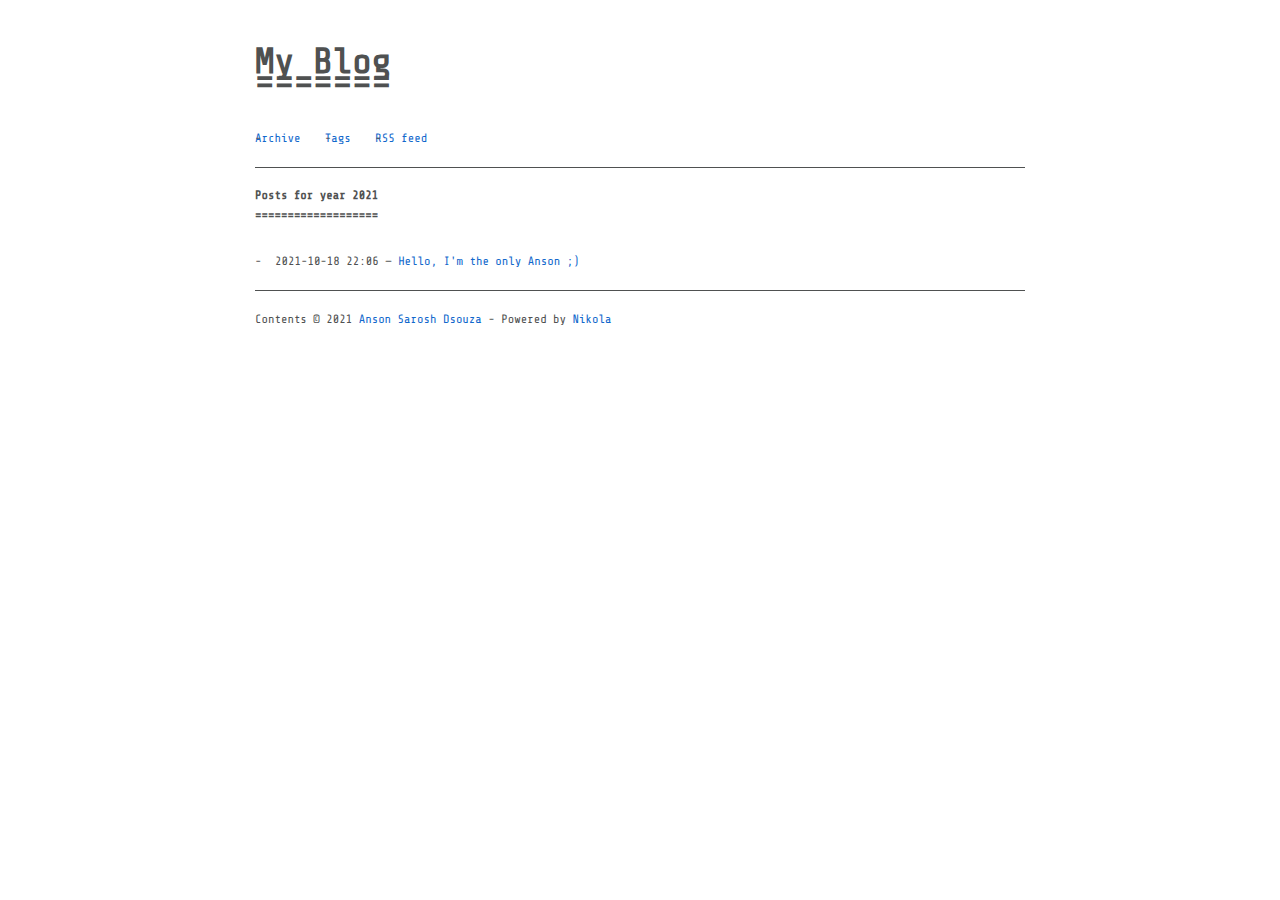
==== 2021/index.html @ a4eeb804 "Nikola auto commit." ====
<!DOCTYPE html>
<html prefix="" lang="en">
<head>
<meta charset="utf-8">
<meta name="description" content="My online space">
<meta name="viewport" content="width=device-width">
<title>Posts for year 2021 | My Blog</title>
<link href="../assets/css/rst.css" rel="stylesheet" type="text/css">
<link href="../assets/css/code.css" rel="stylesheet" type="text/css">
<link href="../assets/css/hack.css" rel="stylesheet" type="text/css">
<link href="../assets/css/theme.css" rel="stylesheet" type="text/css">
<link href="https://fonts.googleapis.com/css?family=Share+Tech+Mono" rel="stylesheet">
<meta name="theme-color" content="#5670d4">
<meta name="generator" content="Nikola (getnikola.com)">
<link rel="alternate" type="application/rss+xml" title="RSS" href="../rss.xml">
<link rel="canonical" href="https://theonlyanson.github.io/2021/">
<!--[if lt IE 9]><script src="../assets/js/html5.js"></script><![endif]-->
</head>
<body class="hack">

<a href="#content" class="sr-only sr-only-focusable">Skip to main content</a>
    <div id="container">
         
    <header id="header"><h1 id="brand"><a href="../" title="My Blog" rel="home">

        <span id="blog-title">My Blog</span>
    </a></h1>

        

        
    <nav id="menu"><ul>
<li><a href="../archive.html">Archive</a></li>
                <li><a href="../categories/">Tags</a></li>
                <li><a href="../rss.xml">RSS feed</a></li>

    

    
    
    </ul></nav></header><main id="content"><article class="listpage"><header><h1>Posts for year 2021</h1>
    </header><ul class="postlist">
<li>
<time class="listdate" datetime="2021-10-18T22:06:48+05:30" title="2021-10-18 22:06">2021-10-18 22:06</time><a href="../posts/hello-im-the-only-anson/" class="listtitle">Hello, I'm the only Anson ;)</a>
</li>
    </ul></article></main><footer id="footer"><p>Contents © 2021         <a href="mailto:spydr2202@gmail.com">Anson Sarosh Dsouza</a> - Powered by         <a href="https://getnikola.com" rel="nofollow">Nikola</a>         </p>
            
        </footer>
</div>
    
    

    
    
    
</body>
</html>
---- assets/css/rst.css ----
@import url("rst_base.css");
@import url("nikola_rst.css");
---- assets/css/code.css ----
/* code.css file generated by Nikola */
pre { line-height: 125%; }
td.linenos .normal { color: inherit; background-color: transparent; padding-left: 5px; padding-right: 5px; }
span.linenos { color: inherit; background-color: transparent; padding-left: 5px; padding-right: 5px; }
td.linenos .special { color: #000000; background-color: #ffffc0; padding-left: 5px; padding-right: 5px; }
span.linenos.special { color: #000000; background-color: #ffffc0; padding-left: 5px; padding-right: 5px; }
pre.code .hll, .code .codetable .hll, .highlight pre .hll { background-color: #ffffcc }
pre.code , .code .codetable , .highlight pre { background: #f8f8f8; }
pre.code .c, .code .codetable .c, .highlight pre .c { color: #408080; font-style: italic } /* Comment */
pre.code .err, .code .codetable .err, .highlight pre .err { border: 1px solid #FF0000 } /* Error */
pre.code .k, .code .codetable .k, .highlight pre .k { color: #008000; font-weight: bold } /* Keyword */
pre.code .o, .code .codetable .o, .highlight pre .o { color: #666666 } /* Operator */
pre.code .ch, .code .codetable .ch, .highlight pre .ch { color: #408080; font-style: italic } /* Comment.Hashbang */
pre.code .cm, .code .codetable .cm, .highlight pre .cm { color: #408080; font-style: italic } /* Comment.Multiline */
pre.code .cp, .code .codetable .cp, .highlight pre .cp { color: #BC7A00 } /* Comment.Preproc */
pre.code .cpf, .code .codetable .cpf, .highlight pre .cpf { color: #408080; font-style: italic } /* Comment.PreprocFile */
pre.code .c1, .code .codetable .c1, .highlight pre .c1 { color: #408080; font-style: italic } /* Comment.Single */
pre.code .cs, .code .codetable .cs, .highlight pre .cs { color: #408080; font-style: italic } /* Comment.Special */
pre.code .gd, .code .codetable .gd, .highlight pre .gd { color: #A00000 } /* Generic.Deleted */
pre.code .ge, .code .codetable .ge, .highlight pre .ge { font-style: italic } /* Generic.Emph */
pre.code .gr, .code .codetable .gr, .highlight pre .gr { color: #FF0000 } /* Generic.Error */
pre.code .gh, .code .codetable .gh, .highlight pre .gh { color: #000080; font-weight: bold } /* Generic.Heading */
pre.code .gi, .code .codetable .gi, .highlight pre .gi { color: #00A000 } /* Generic.Inserted */
pre.code .go, .code .codetable .go, .highlight pre .go { color: #888888 } /* Generic.Output */
pre.code .gp, .code .codetable .gp, .highlight pre .gp { color: #000080; font-weight: bold } /* Generic.Prompt */
pre.code .gs, .code .codetable .gs, .highlight pre .gs { font-weight: bold } /* Generic.Strong */
pre.code .gu, .code .codetable .gu, .highlight pre .gu { color: #800080; font-weight: bold } /* Generic.Subheading */
pre.code .gt, .code .codetable .gt, .highlight pre .gt { color: #0044DD } /* Generic.Traceback */
pre.code .kc, .code .codetable .kc, .highlight pre .kc { color: #008000; font-weight: bold } /* Keyword.Constant */
pre.code .kd, .code .codetable .kd, .highlight pre .kd { color: #008000; font-weight: bold } /* Keyword.Declaration */
pre.code .kn, .code .codetable .kn, .highlight pre .kn { color: #008000; font-weight: bold } /* Keyword.Namespace */
pre.code .kp, .code .codetable .kp, .highlight pre .kp { color: #008000 } /* Keyword.Pseudo */
pre.code .kr, .code .codetable .kr, .highlight pre .kr { color: #008000; font-weight: bold } /* Keyword.Reserved */
pre.code .kt, .code .codetable .kt, .highlight pre .kt { color: #B00040 } /* Keyword.Type */
pre.code .m, .code .codetable .m, .highlight pre .m { color: #666666 } /* Literal.Number */
pre.code .s, .code .codetable .s, .highlight pre .s { color: #BA2121 } /* Literal.String */
pre.code .na, .code .codetable .na, .highlight pre .na { color: #7D9029 } /* Name.Attribute */
pre.code .nb, .code .codetable .nb, .highlight pre .nb { color: #008000 } /* Name.Builtin */
pre.code .nc, .code .codetable .nc, .highlight pre .nc { color: #0000FF; font-weight: bold } /* Name.Class */
pre.code .no, .code .codetable .no, .highlight pre .no { color: #880000 } /* Name.Constant */
pre.code .nd, .code .codetable .nd, .highlight pre .nd { color: #AA22FF } /* Name.Decorator */
pre.code .ni, .code .codetable .ni, .highlight pre .ni { color: #999999; font-weight: bold } /* Name.Entity */
pre.code .ne, .code .codetable .ne, .highlight pre .ne { color: #D2413A; font-weight: bold } /* Name.Exception */
pre.code .nf, .code .codetable .nf, .highlight pre .nf { color: #0000FF } /* Name.Function */
pre.code .nl, .code .codetable .nl, .highlight pre .nl { color: #A0A000 } /* Name.Label */
pre.code .nn, .code .codetable .nn, .highlight pre .nn { color: #0000FF; font-weight: bold } /* Name.Namespace */
pre.code .nt, .code .codetable .nt, .highlight pre .nt { color: #008000; font-weight: bold } /* Name.Tag */
pre.code .nv, .code .codetable .nv, .highlight pre .nv { color: #19177C } /* Name.Variable */
pre.code .ow, .code .codetable .ow, .highlight pre .ow { color: #AA22FF; font-weight: bold } /* Operator.Word */
pre.code .w, .code .codetable .w, .highlight pre .w { color: #bbbbbb } /* Text.Whitespace */
pre.code .mb, .code .codetable .mb, .highlight pre .mb { color: #666666 } /* Literal.Number.Bin */
pre.code .mf, .code .codetable .mf, .highlight pre .mf { color: #666666 } /* Literal.Number.Float */
pre.code .mh, .code .codetable .mh, .highlight pre .mh { color: #666666 } /* Literal.Number.Hex */
pre.code .mi, .code .codetable .mi, .highlight pre .mi { color: #666666 } /* Literal.Number.Integer */
pre.code .mo, .code .codetable .mo, .highlight pre .mo { color: #666666 } /* Literal.Number.Oct */
pre.code .sa, .code .codetable .sa, .highlight pre .sa { color: #BA2121 } /* Literal.String.Affix */
pre.code .sb, .code .codetable .sb, .highlight pre .sb { color: #BA2121 } /* Literal.String.Backtick */
pre.code .sc, .code .codetable .sc, .highlight pre .sc { color: #BA2121 } /* Literal.String.Char */
pre.code .dl, .code .codetable .dl, .highlight pre .dl { color: #BA2121 } /* Literal.String.Delimiter */
pre.code .sd, .code .codetable .sd, .highlight pre .sd { color: #BA2121; font-style: italic } /* Literal.String.Doc */
pre.code .s2, .code .codetable .s2, .highlight pre .s2 { color: #BA2121 } /* Literal.String.Double */
pre.code .se, .code .codetable .se, .highlight pre .se { color: #BB6622; font-weight: bold } /* Literal.String.Escape */
pre.code .sh, .code .codetable .sh, .highlight pre .sh { color: #BA2121 } /* Literal.String.Heredoc */
pre.code .si, .code .codetable .si, .highlight pre .si { color: #BB6688; font-weight: bold } /* Literal.String.Interpol */
pre.code .sx, .code .codetable .sx, .highlight pre .sx { color: #008000 } /* Literal.String.Other */
pre.code .sr, .code .codetable .sr, .highlight pre .sr { color: #BB6688 } /* Literal.String.Regex */
pre.code .s1, .code .codetable .s1, .highlight pre .s1 { color: #BA2121 } /* Literal.String.Single */
pre.code .ss, .code .codetable .ss, .highlight pre .ss { color: #19177C } /* Literal.String.Symbol */
pre.code .bp, .code .codetable .bp, .highlight pre .bp { color: #008000 } /* Name.Builtin.Pseudo */
pre.code .fm, .code .codetable .fm, .highlight pre .fm { color: #0000FF } /* Name.Function.Magic */
pre.code .vc, .code .codetable .vc, .highlight pre .vc { color: #19177C } /* Name.Variable.Class */
pre.code .vg, .code .codetable .vg, .highlight pre .vg { color: #19177C } /* Name.Variable.Global */
pre.code .vi, .code .codetable .vi, .highlight pre .vi { color: #19177C } /* Name.Variable.Instance */
pre.code .vm, .code .codetable .vm, .highlight pre .vm { color: #19177C } /* Name.Variable.Magic */
pre.code .il, .code .codetable .il, .highlight pre .il { color: #666666 } /* Literal.Number.Integer.Long */
.highlight table, .highlight tr, .highlight td, .code table, .code tr, .code td { border-spacing: 0; border-collapse: separate; padding: 0 }
.highlight pre, .code pre { white-space: pre-wrap; line-height: normal }
.highlighttable td.linenos, .codetable td.linenos { vertical-align: top; padding-left: 10px; padding-right: 10px; user-select: none; -webkit-user-select: none }
.highlighttable td.linenos code:before, .codetable td.linenos code:before { content: attr(data-line-number) }
.highlighttable td.code, .codetable td.code { overflow-wrap: normal; border-collapse: collapse }
.highlighttable td.code code, .codetable td.code code { overflow: unset; border: none; padding: 0; margin: 0; white-space: pre-wrap; line-height: unset; background: none }
.highlight .lineno.nonumber, .code .lineno.nonumber { list-style: none }
table.codetable, table.highlighttable { width: 100%;}
.codetable td.linenos, td.linenos { text-align: right; width: 3.5em; padding-right: 0.5em; background: rgba(127, 127, 127, 0.2) }
.codetable td.code, td.code { padding-left: 0.5em; }
---- assets/css/hack.css ----
html{font-size:12px}*{box-sizing:border-box;text-rendering:geometricPrecision}body{font-size:1rem;line-height:1.5rem;margin:0;font-family:Menlo,Monaco,Lucida Console,Liberation Mono,DejaVu Sans Mono,Bitstream Vera Sans Mono,Courier New,monospace,serif;word-wrap:break-word}h1,h2,h3,h4,h5,h6{line-height:1.3em}fieldset{border:none;padding:0;margin:0}pre{padding:2rem;margin:1.75rem 0;background-color:#fff;border:1px solid #ccc;overflow:auto}code[class*=language-],pre[class*=language-],pre code{font-weight:100;text-shadow:none;margin:1.75rem 0}a{cursor:pointer;color:#ff2e88;text-decoration:none;border-bottom:1px solid #ff2e88}a:hover{background-color:#ff2e88;color:#fff}.grid{display:-ms-flexbox;display:flex;-ms-flex-wrap:wrap;flex-wrap:wrap}.grid.\-top{-ms-flex-align:start;-ms-grid-row-align:flex-start;align-items:flex-start}.grid.\-middle{-ms-flex-align:center;-ms-grid-row-align:center;align-items:center}.grid.\-bottom{-ms-flex-align:end;-ms-grid-row-align:flex-end;align-items:flex-end}.grid.\-stretch{-ms-flex-align:stretch;-ms-grid-row-align:stretch;align-items:stretch}.grid.\-baseline{-ms-flex-align:baseline;-ms-grid-row-align:baseline;align-items:baseline}.grid.\-left{-ms-flex-pack:start;justify-content:flex-start}.grid.\-center{-ms-flex-pack:center;justify-content:center}.grid.\-right{-ms-flex-pack:end;justify-content:flex-end}.grid.\-between{-ms-flex-pack:justify;justify-content:space-between}.grid.\-around{-ms-flex-pack:distribute;justify-content:space-around}.cell{-ms-flex:1;flex:1;box-sizing:border-box}@media screen and (min-width:768px){.cell.\-1of12{-ms-flex:0 0 8.33333%;flex:0 0 8.33333%}.cell.\-2of12{-ms-flex:0 0 16.66667%;flex:0 0 16.66667%}.cell.\-3of12{-ms-flex:0 0 25%;flex:0 0 25%}.cell.\-4of12{-ms-flex:0 0 33.33333%;flex:0 0 33.33333%}.cell.\-5of12{-ms-flex:0 0 41.66667%;flex:0 0 41.66667%}.cell.\-6of12{-ms-flex:0 0 50%;flex:0 0 50%}.cell.\-7of12{-ms-flex:0 0 58.33333%;flex:0 0 58.33333%}.cell.\-8of12{-ms-flex:0 0 66.66667%;flex:0 0 66.66667%}.cell.\-9of12{-ms-flex:0 0 75%;flex:0 0 75%}.cell.\-10of12{-ms-flex:0 0 83.33333%;flex:0 0 83.33333%}.cell.\-11of12{-ms-flex:0 0 91.66667%;flex:0 0 91.66667%}}@media screen and (max-width:768px){.grid{-ms-flex-direction:column;flex-direction:column}.cell{-ms-flex:0 0 auto;flex:0 0 auto}}.hack,.hack blockquote,.hack code,.hack em,.hack h1,.hack h2,.hack h3,.hack h4,.hack h5,.hack h6,.hack strong{font-size:1rem;font-style:normal;font-family:Menlo,Monaco,Lucida Console,Liberation Mono,DejaVu Sans Mono,Bitstream Vera Sans Mono,Courier New,monospace,serif}.hack blockquote,.hack code,.hack em,.hack strong{line-height:20px}.hack blockquote,.hack code,.hack footer,.hack h1,.hack h2,.hack h3,.hack h4,.hack h5,.hack h6,.hack header,.hack li,.hack ol,.hack p,.hack section,.hack ul{float:none;margin:0;padding:0}.hack blockquote,.hack h1,.hack ol,.hack p,.hack ul{margin-top:20px;margin-bottom:20px}.hack h1{position:relative;display:inline-block;display:table-cell;padding:20px 0 30px;margin:0;overflow:hidden}.hack h1:after{content:"====================================================================================================";position:absolute;bottom:10px;left:0}.hack h1+*{margin-top:0}.hack h2,.hack h3,.hack h4,.hack h5,.hack h6{position:relative;margin-bottom:1.75rem}.hack h2:before,.hack h3:before,.hack h4:before,.hack h5:before,.hack h6:before{display:inline}.hack h2:before{content:"## "}.hack h3:before{content:"### "}.hack h4:before{content:"#### "}.hack h5:before{content:"##### "}.hack h6:before{content:"###### "}.hack li{position:relative;display:block;padding-left:20px}.hack li:after{position:absolute;top:0;left:0}.hack ul>li:after{content:"-"}.hack ol{counter-reset:a}.hack ol>li:after{content:counter(a) ".";counter-increment:a}.hack blockquote{position:relative;padding-left:17px;padding-left:2ch;overflow:hidden}.hack blockquote:after{content:">\A>\A>\A>\A>\A>\A>\A>\A>\A>\A>\A>\A>\A>\A>\A>\A>\A>\A>\A>\A>\A>\A>\A>\A>\A>\A>\A>\A>\A>\A>\A>\A>\A>\A>\A>\A>\A>\A>\A>\A>\A>\A>\A>\A>\A>\A>\A>\A>\A>\A>\A>\A>\A>\A>\A>\A>\A>\A>\A>\A>\A>\A>\A>\A>\A>\A>\A>\A>\A>\A>\A>\A>\A>\A>\A>\A>\A>\A>\A>\A>\A>\A>\A>\A>\A>\A>\A>\A>\A>\A>\A>\A>\A>\A>\A>\A>\A>\A>\A>";white-space:pre;position:absolute;top:0;left:0;line-height:20px}.hack em:after,.hack em:before{content:"*";display:inline}.hack pre code:after,.hack pre code:before{content:''}.hack code{font-weight:700}.hack code:after,.hack code:before{content:"`";display:inline}.hack hr{position:relative;height:20px;overflow:hidden;border:0;margin:20px 0}.hack hr:after{content:"----------------------------------------------------------------------------------------------------";position:absolute;top:0;left:0;line-height:20px;width:100%;word-wrap:break-word}@-moz-document url-prefix(){.hack h1{display:block}}.hack-ones ol>li:after{content:"1."}p{margin:0 0 1.75rem}.container{max-width:70rem}.container,.container-fluid{margin:0 auto;padding:0 1rem}.inner{padding:1rem}.inner2x{padding:2rem}.pull-left{float:left}.pull-right{float:right}.progress-bar{height:8px;opacity:.8;background-color:#ccc;margin-top:12px}.progress-bar.progress-bar-show-percent{margin-top:38px}.progress-bar-filled{background-color:gray;height:100%;transition:width .3s ease;position:relative;width:0}.progress-bar-filled:before{content:'';border:6px solid transparent;border-top-color:gray;position:absolute;top:-12px;right:-6px}.progress-bar-filled:after{color:gray;content:attr(data-filled);display:block;font-size:12px;white-space:nowrap;position:absolute;border:6px solid transparent;top:-38px;right:0;-ms-transform:translateX(50%);transform:translateX(50%)}table{width:100%;border-collapse:collapse;margin:1.75rem 0;color:#778087}table td,table th{vertical-align:top;border:1px solid #ccc;line-height:15px;padding:10px}table thead th{font-size:10px}table tbody td:first-child{font-weight:700;color:#333}.form{width:30rem}.form-group{margin-bottom:1.75rem;overflow:auto}.form-group label{border-bottom:2px solid #ccc;color:#333;width:10rem;display:inline-block;height:38px;line-height:38px;padding:0;float:left;position:relative}.form-group.form-success label{color:#4caf50!important;border-color:#4caf50!important}.form-group.form-warning label{color:#ff9800!important;border-color:#ff9800!important}.form-group.form-error label{color:#f44336!important;border-color:#f44336!important}.form-control{outline:none;border:none;border-bottom:2px solid #ccc;padding:.5rem 0;width:20rem;height:38px;background-color:transparent}.form-control:focus{border-color:#555}.form-group.form-textarea label:after{position:absolute;content:'';width:2px;background-color:#fff;right:-2px;top:0;bottom:0}textarea.form-control{height:auto;resize:none;padding:1rem 0;border-bottom:2px solid #ccc;border-left:2px solid #ccc;padding:.5rem}select.form-control{border-radius:0;background-color:transparent;-webkit-appearance:none;-moz-appearance:none;-ms-appearance:none}.help-block{color:#999;margin-top:.5rem}.form-actions{margin-bottom:1.75rem}.btn{display:-ms-inline-flexbox;display:inline-flex;-ms-flex-align:center;align-items:center;-ms-flex-pack:center;justify-content:center;cursor:pointer;outline:none;padding:.65rem 2rem;font-size:1rem;-webkit-user-select:none;-moz-user-select:none;-ms-user-select:none;user-select:none;position:relative;z-index:1}.btn:active{box-shadow:inset 0 1px 3px rgba(0,0,0,.12)}.btn.btn-ghost{border-color:#757575;color:#757575;background-color:transparent}.btn.btn-ghost:focus,.btn.btn-ghost:hover{border-color:#424242;color:#424242;z-index:2}.btn.btn-ghost:hover{background-color:transparent}.btn-block{width:100%;display:-ms-flexbox;display:flex}.btn-default{color:#fff;background-color:#e0e0e0;border:1px solid #e0e0e0;color:#333}.btn-default:focus:not(.btn-ghost),.btn-default:hover{background-color:#dcdcdc;border-color:#dcdcdc}.btn-success{color:#fff;background-color:#4caf50;border:1px solid #4caf50}.btn-success:focus:not(.btn-ghost),.btn-success:hover{background-color:#43a047;border-color:#43a047}.btn-success.btn-ghost{border-color:#4caf50;color:#4caf50}.btn-success.btn-ghost:focus,.btn-success.btn-ghost:hover{border-color:#388e3c;color:#388e3c;z-index:2}.btn-error{color:#fff;background-color:#f44336;border:1px solid #f44336}.btn-error:focus:not(.btn-ghost),.btn-error:hover{background-color:#e53935;border-color:#e53935}.btn-error.btn-ghost{border-color:#f44336;color:#f44336}.btn-error.btn-ghost:focus,.btn-error.btn-ghost:hover{border-color:#d32f2f;color:#d32f2f;z-index:2}.btn-warning{color:#fff;background-color:#ff9800;border:1px solid #ff9800}.btn-warning:focus:not(.btn-ghost),.btn-warning:hover{background-color:#fb8c00;border-color:#fb8c00}.btn-warning.btn-ghost{border-color:#ff9800;color:#ff9800}.btn-warning.btn-ghost:focus,.btn-warning.btn-ghost:hover{border-color:#f57c00;color:#f57c00;z-index:2}.btn-info{color:#fff;background-color:#00bcd4;border:1px solid #00bcd4}.btn-info:focus:not(.btn-ghost),.btn-info:hover{background-color:#00acc1;border-color:#00acc1}.btn-info.btn-ghost{border-color:#00bcd4;color:#00bcd4}.btn-info.btn-ghost:focus,.btn-info.btn-ghost:hover{border-color:#0097a7;color:#0097a7;z-index:2}.btn-primary{color:#fff;background-color:#2196f3;border:1px solid #2196f3}.btn-primary:focus:not(.btn-ghost),.btn-primary:hover{background-color:#1e88e5;border-color:#1e88e5}.btn-primary.btn-ghost{border-color:#2196f3;color:#2196f3}.btn-primary.btn-ghost:focus,.btn-primary.btn-ghost:hover{border-color:#1976d2;color:#1976d2;z-index:2}.btn-group{overflow:auto}.btn-group .btn{float:left}.btn-group .btn-ghost:not(:first-child){margin-left:-1px}.card{border:1px solid #ccc}.card .card-header{color:#333;text-align:center;background-color:#ddd;padding:.5rem 0}.alert{color:#ccc;padding:1rem;border:1px solid #ccc;margin-bottom:1.75rem}.alert-success{color:#4caf50;border-color:#4caf50}.alert-error{color:#f44336;border-color:#f44336}.alert-info{color:#00bcd4;border-color:#00bcd4}.alert-warning{color:#ff9800;border-color:#ff9800}.media:not(:last-child){margin-bottom:1.25rem}.media-left{padding-right:1rem}.media-left,.media-right{display:table-cell;vertical-align:top}.media-right{padding-left:1rem}.media-body{display:table-cell;vertical-align:top}.media-heading{font-size:1.16667rem;font-weight:700}.media-content{margin-top:.3rem}.avatarholder,.placeholder{background-color:#f0f0f0;text-align:center;color:#b9b9b9;font-size:1rem;border:1px solid #f0f0f0}.avatarholder{width:48px;height:48px;line-height:46px;font-size:2rem;background-size:cover;background-position:50%;background-repeat:no-repeat}.avatarholder.rounded{border-radius:33px}.loading{display:inline-block;content:'&nbsp;';height:20px;width:20px;margin:0 .5rem;animation:a .6s infinite linear;border:2px solid #e91e63;border-right-color:transparent;border-radius:50%}.btn .loading{margin-bottom:0;width:14px;height:14px}.btn div.loading{float:left}.alert .loading{margin-bottom:-5px}@keyframes a{0%{transform:rotate(0deg)}to{transform:rotate(1turn)}}.menu{width:100%}.menu .menu-item{display:block;color:#616161;border-color:#616161}.menu .menu-item.active,.menu .menu-item:hover{color:#000;border-color:#000;background-color:transparent}@media screen and (max-width:768px){.form-group label{display:block;border-bottom:none;width:100%}.form-group.form-textarea label:after{display:none}.form-control{width:100%}textarea.form-control{border-left:none;padding:.5rem 0}pre::-webkit-scrollbar{height:3px}}@media screen and (max-width:480px){.form{width:100%}}
---- assets/css/theme.css ----
@charset "UTF-8";

/*
	Copyright © 2014-2017 Daniel Aleksandersen and others.

	Permission is hereby granted, free of charge, to any
	person obtaining a copy of this software and associated
	documentation files (the "Software"), to deal in the
	Software without restriction, including without limitation
	the rights to use, copy, modify, merge, publish,
	distribute, sublicense, and/or sell copies of the
	Software, and to permit persons to whom the Software is
	furnished to do so, subject to the following conditions:

	The above copyright notice and this permission notice
	shall be included in all copies or substantial portions of
	the Software.

	THE SOFTWARE IS PROVIDED "AS IS", WITHOUT WARRANTY OF ANY
	KIND, EXPRESS OR IMPLIED, INCLUDING BUT NOT LIMITED TO THE
	WARRANTIES OF MERCHANTABILITY, FITNESS FOR A PARTICULAR
	PURPOSE AND NONINFRINGEMENT. IN NO EVENT SHALL THE AUTHORS
	OR COPYRIGHT HOLDERS BE LIABLE FOR ANY CLAIM, DAMAGES OR
	OTHER LIABILITY, WHETHER IN AN ACTION OF CONTRACT, TORT OR
	OTHERWISE, ARISING FROM, OUT OF OR IN CONNECTION WITH THE
	SOFTWARE OR THE USE OR OTHER DEALINGS IN THE SOFTWARE.
*/

body {
	color: #4F5151;
	font-family: 'Share Tech Mono', monospace;
	font-size: 20px;
	line-height: 1.4;
	padding: 1em;
}



.code, .hack, .hack blockquote, .hack code, .hack em, .hack h1, .hack h2, .hack h3, .hack h4, .hack h5, .hack h6, .hack strong
{
	font-family: 'Share Tech Mono', monospace;
}

#container {
	margin: 1em auto;
	max-width: 770px;
}
#menu ul,
#menu ul li,
.postpromonav .tags,
.postpromonav .tags li,
.pager,
.pager li,
#toptranslations ul,
#toptranslations ul li {
	list-style: none;
	padding-left: 0;
	padding-right: 0;
}

#toptranslations ul {
	display: inline;
}

#menu ul li,
#toptranslations ul li {
	display: inline-block;
	margin-right: 1.5em;
}

#toptranslations h2 {
	display: inline;
	font-size: 1em;
	margin-right: 1.5em;
}

#menu ul li:dir(rtl),
#toptranslations ul li:dir(rtl),
#toptranslations h2:dir(rtl) {
	margin-left: 1.5em;
	margin-right: 0;
}

#toptranslations {
	text-align: right;
	float: right;
}

#toptranslations:dir(rtl) {
	text-align: left;
	float: left;
}

.posttranslations h3 {
	display: inline;
	font-size: 1em;
}

.entry-title {
	font-size: 2em;
}

.posttranslations h3:last-child {
	display: none;
}

.postindex article {
	border-bottom: 1px solid #4F5151;
	padding-bottom: 1em;
}
#header {
	border-bottom: 1px solid #4F5151;
}
#footer {
	border-top: 1px solid #4F5151;
}

/* Tags */
.postpromonav {
	border-bottom: 1px solid #4F5151;
	border-top: 1px solid #4F5151;
	margin-top: 1em;
	padding: .5em 0;
}
.postpromonav .tags {
	text-align: center;
}
.metadata p:before,
.postpromonav .tags li:before,
.postlist .listdate:after {
	content: " — ";
}
.postlist li {
	margin-bottom: .33em;
}

/* Post and archive pagers */
.postindexpager .pager .next:before {
	content: "↓ ";
}
.postindexpager .pager .previous:before,
.archivenav .pager .up:before {
	content: "↑ ";
}
.postpromonav .pager .next:after,
.archivenav .pager .next:after {
	content: " →";
}
.postpromonav .pager .previous:dir(rtl):after,
.archivenav .pager .previous:dir(rtl):after {
	content: " →";
}
.postpromonav .pager .previous:before,
.archivenav .pager .previous:before {
	content: "← ";
}
.postpromonav .pager .next:dir(rtl):before,
.archivenav .pager .next:dir(rtl):before {
	content: "← ";
}

.metadata p:first-of-type:before,
.postpromonav .tags li:first-of-type:before {
	content: "";
}
.postpromonav .pager {
	clear: both;
	height: 1em;
}
.postpromonav .tags li,
.postpromonav .pager li,
.archivenav .pager li {
	display: inline-block;
}
.archivenav .pager {
	text-align: center
}
.postpromonav .pager .next,
.archivenav .pager .next {
	float: right;
}
.postpromonav .pager .next:dir(rtl),
.archivenav .pager .next:dir(rtl) {
	float: left;
}

.postpromonav .pager .previous,
.archivenav .pager .previous {
	float: left;
}
.postpromonav .pager .previous:dir(rtl),
.archivenav .pager .previous:dir(rtl) {
	float: right;
}

.archivenav .pager .disabled,
.archivenav .pager .disabled a,
.archivenav .pager .disabled:link {
    color: #888;
    cursor: not-allowed;
}

.metadata p {
	display: inline;
}

#brand {
	font-size: 3em;
	line-height: 1;
}

/* Links */
:link {
	color: #1168CC;
	text-decoration: none;
    border-bottom: 0px none green
}
:visited {
	color: #6830BB;
    border-bottom: 0px none green
}
:link:hover, :visited:hover {
	color: #0d53a3;
}

#brand :link,
#brand :visited {
	color: inherit;
}

/* Images */
img {
	border: none;
	line-height: 1;
}

.postpage img,
.postpage object,
.postindex article img,
.postindex article object {
	height: auto;
	max-width: 100%;
}

/* Comment helpers */
#disqus_thread {
	min-height: 325px;
}

.breadcrumb {
	padding: 8px 15px;
	margin-bottom: 20px;
	list-style: none;
}

.breadcrumb > li {
	display: inline-block;
	margin-right: 0;
	margin-left: 0;
}

.breadcrumb > li:after {
	content: ' / ';
	color: #888;
}

.breadcrumb > li:last-of-type:after {
	content: '';
	margin-left: 0;
}

.thumbnails {
	list-style: none;
	padding: 0;
}

.thumbnails > li {
	display: inline-block;
	margin-right: 10px;
}

.thumbnails > li:last-of-type {
	margin-right: 0;
}

.codetable .linenos {
	padding-right: 10px;
}

.sr-only {
	position: absolute;
	width: 1px;
	height: 1px;
	padding: 0;
	margin: -1px;
	overflow: hidden;
	clip: rect(0, 0, 0, 0);
	border: 0;
}

.sr-only-focusable:active,
.sr-only-focusable:focus {
	position: static;
	width: auto;
	height: auto;
	margin: 0;
	overflow: visible;
	clip: auto;
}

pre.code, code {
	white-space: pre;
	word-wrap: normal;
	overflow: auto;
}

/* SOURCE: https://github.com/h5bp/html5-boilerplate/blob/master/src/css/main.css */
@media print {
	*,
	*:before,
	*:after {
		background: transparent !important;
		color: #000 !important; /* Black prints faster: http://www.sanbeiji.com/archives/953 */
		box-shadow: none !important;
		text-shadow: none !important;
		font-family: Garamond, Junicode, serif;
	}

	body {
		font-size: 12pt;
	}

	a,
	a:visited {
		text-decoration: underline;
	}

	a[href]:after {
		content: " (" attr(href) ")";
	}

	abbr[title]:after {
		content: " (" attr(title) ")";
	}

	/*
	 * Don't show links that are fragment identifiers,
	 * or use the `javascript:` pseudo protocol
	 */

	a[href^="#"]:after,
	a[href^="data:"]:after,
	a[href^="javascript:"]:after {
		content: "";
	}

	pre,
	blockquote {
		border: 1px solid #999;
		page-break-inside: avoid;
	}

	/*
	 * Printing Tables:
	 * http://css-discuss.incutio.com/wiki/Printing_Tables
	 */

	thead {
		display: table-header-group;
	}

	tr,
	img {
		page-break-inside: avoid;
	}

	img {
		max-width: 100% !important;
	}

	p,
	h2,
	h3 {
		orphans: 3;
		widows: 3;
	}

	h2,
	h3 {
		page-break-after: avoid;
	}

	.hidden-print {
		display: none !important;
	}

	article .entry-title a[href]:after,
	article .metadata a[href]:after,
	article .tags a[href]:after {
		content: "";
	}

	article .metadata .sourceline {
		display: none;
	}

	article .metadata .linkline a[href]:after {
		content: " (" attr(href) ")";
	}

	#header {
		display: none;
	}

	.postpromonav {
		padding: 0;
	}
}
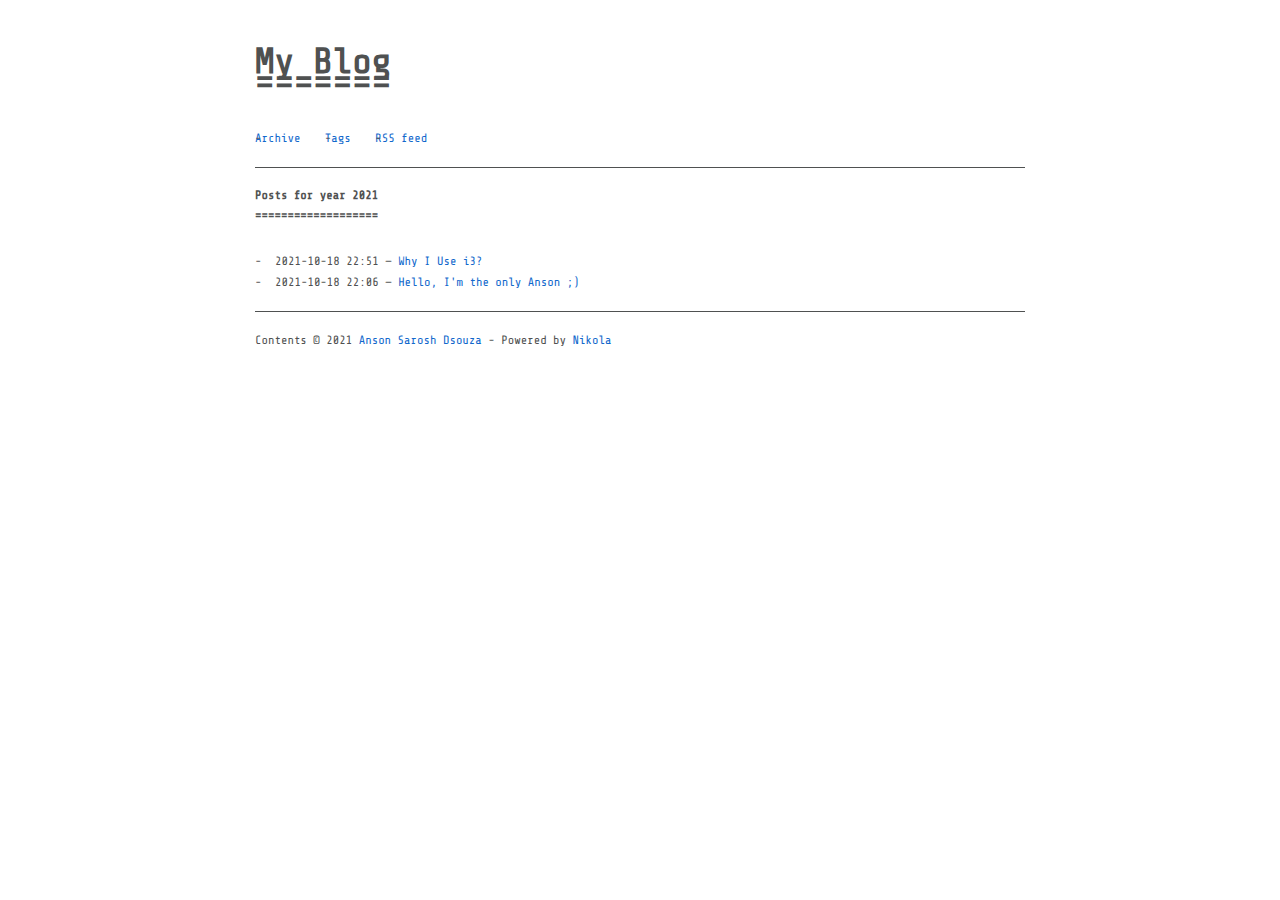
==== commit 80200517: "Nikola auto commit." ====
--- a/2021/index.html
+++ b/2021/index.html
@@ -41,6 +41,9 @@
     </ul></nav></header><main id="content"><article class="listpage"><header><h1>Posts for year 2021</h1>
     </header><ul class="postlist">
 <li>
+<time class="listdate" datetime="2021-10-18T22:51:39+05:30" title="2021-10-18 22:51">2021-10-18 22:51</time><a href="../posts/why-i-use-i3/" class="listtitle">Why I Use i3?</a>
+</li>
+        <li>
 <time class="listdate" datetime="2021-10-18T22:06:48+05:30" title="2021-10-18 22:06">2021-10-18 22:06</time><a href="../posts/hello-im-the-only-anson/" class="listtitle">Hello, I'm the only Anson ;)</a>
 </li>
     </ul></article></main><footer id="footer"><p>Contents © 2021         <a href="mailto:spydr2202@gmail.com">Anson Sarosh Dsouza</a> - Powered by         <a href="https://getnikola.com" rel="nofollow">Nikola</a>         </p>
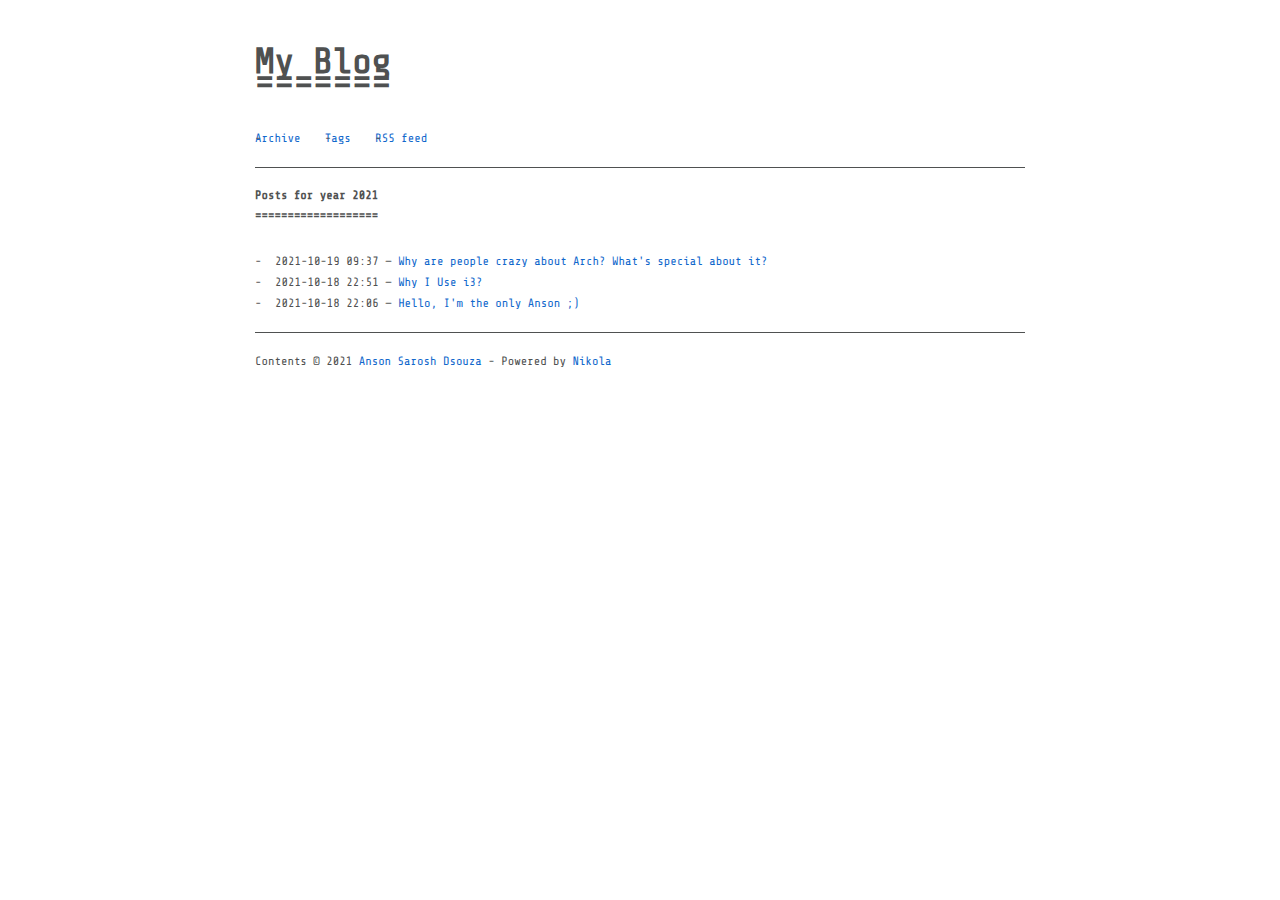
==== commit c7128460: "Nikola auto commit." ====
--- a/2021/index.html
+++ b/2021/index.html
@@ -41,6 +41,9 @@
     </ul></nav></header><main id="content"><article class="listpage"><header><h1>Posts for year 2021</h1>
     </header><ul class="postlist">
 <li>
+<time class="listdate" datetime="2021-10-19T09:37:04+05:30" title="2021-10-19 09:37">2021-10-19 09:37</time><a href="../posts/arch-crazy/" class="listtitle">Why are people crazy about Arch? What's special about it?</a>
+</li>
+        <li>
 <time class="listdate" datetime="2021-10-18T22:51:39+05:30" title="2021-10-18 22:51">2021-10-18 22:51</time><a href="../posts/why-i-use-i3/" class="listtitle">Why I Use i3?</a>
 </li>
         <li>
